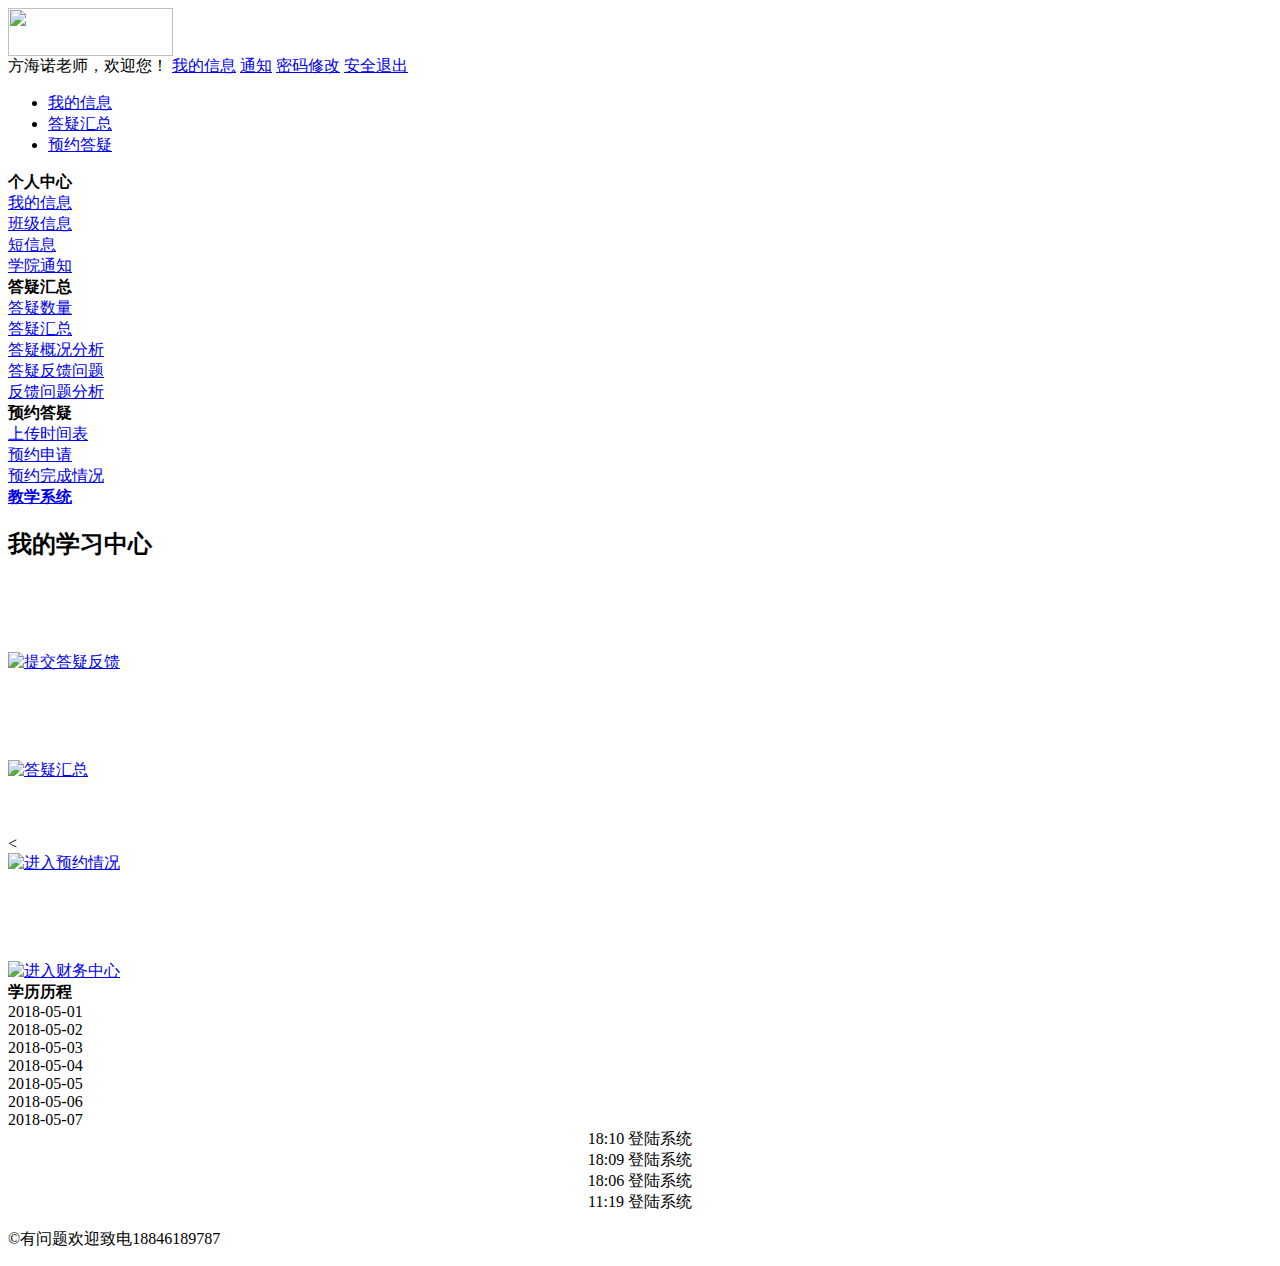
==== src/main/resources/templates/Index.html @ dba83425 "提交web端界面" ====
<!DOCTYPE html PUBLIC "-//W3C//DTD XHTML 1.0 Transitional//EN" "http://www.w3.org/TR/xhtml1/DTD/xhtml1-transitional.dtd">
<html xmlns="http://www.w3.org/1999/xhtml" xml:lang="en">
<head><meta http-equiv="Content-Type" content="text/html; charset=utf-8" /><title>
	哈尔滨华德学院学生预约答疑管理平台
</title><link href="Style/StudentStyle.css" rel="stylesheet" type="text/css" /><link href="Script/jBox/Skins/Blue/jbox.css" rel="stylesheet" type="text/css" /><link href="Style/ks.css" rel="stylesheet" type="text/css" />
    <script src="Script/jBox/jquery-1.4.2.min.js" type="text/javascript"></script>
    <script src="Script/jBox/jquery.jBox-2.3.min.js" type="text/javascript"></script>
    <script src="Script/jBox/i18n/jquery.jBox-zh-CN.js" type="text/javascript"></script>
    <script src="Script/Common.js" type="text/javascript"></script>
    <script src="Script/Data.js" type="text/javascript"></script>
    <script type="text/javascript">
        $().ready(function () {
            setStudMsgHeadTabCheck();
            showUnreadSysMsgCount();
        });

        //我的信息头部选项卡
        function setStudMsgHeadTabCheck() {
            var currentUrl = window.location.href;
            currentUrl = currentUrl.toLowerCase();
            var asmhm = "";
            $("#ulStudMsgHeadTab li").each(function () {
                asmhm = $(this).find('a').attr("href").toLowerCase();
                if (currentUrl.indexOf(asmhm) > 0) {
                    $(this).find('a').attr("class", "tab1");
                    return;
                }
            });
        }

        //显示未读系统信息
        function showUnreadSysMsgCount() {
            var unreadSysMsgCount = "0";
            if (Number(unreadSysMsgCount) > 0) {
                $("#unreadSysMsgCount").html("(" + unreadSysMsgCount + ")");
            }
        }

        //退出
        function loginOut() {
            if (confirm("确定退出吗？")) {
                StudentLogin.loginOut(function (data) {
                    if (data == "true") {
                        window.location = "/Login.aspx";
                    }
                    else {
                        jBox.alert("退出失败！", "提示", new { buttons: { "确定": true} });
                    }
                });
            }
        }
        //更改报考类别
        function changeCateory(thisObj, id) {
            var oldCateoryId = $("#cateoryId").val();
            var cateoryId = "";
            if (id != null) {
                cateoryId = id;
            }
            else {
                cateoryId = thisObj.val();
            }
            var studentId = $("#studentId").val();
            if (cateoryId.length <= 0) {
                jBox.tip("报考类别不能为空！");
                if (id == null) {
                    thisObj.val(oldCateoryId);
                }
            }
            else {
                studentInfo.changeStudentCateory(cateoryId, function (data) {
                    var result = $.parseJSON(data);
                    if ((String(result.ok) == "true")) {
                        window.location.href = "/Index.aspx";
                    }
                    else {
                        jBox.tip(result.message);
                    }
                });
            }
        }
    </script>
    
    <script src="Script/changeOption.js" type="text/javascript"></script>
    <script src="Script/rl.js" type="text/javascript"></script>
</head>
<body>



    <div class="banner">
        <div class="bgh">
            <div class="page">
                <div id="logo">
                    <a href="Index.html">
                        <img src="Images/Student/logo.gif" alt="" width="165" height="48" />
                    </a>
                </div>
                <div class="topxx">
                    
                    方海诺老师，欢迎您！ <a href="MyInfo/Index.html">我的信息</a> <a href="User/StudentInfor/systemMsge.html">
                        通知</a> <a href="User/Account/ChangePasswd.html">密码修改</a> <a onclick="loginOut()"
                            href="javascript:">安全退出</a>
                </div>
                <div class="blog_nav">
                    <ul>
                        <li><a href="Index.html">我的信息</a></li>
                        <li><a href="EducationCenter/Score.html">答疑汇总</a></li>
                        <li><a href="MyAccount/wdcw.html">预约答疑</a></li>
                    </ul>
                </div>
            </div>
        </div>
    </div>
    <div class="page">
        <div class="box mtop">
            <div class="leftbox">
                <div class="l_nav2">
                    <div class="ta1">
                        <strong>个人中心</strong>
                        <div class="leftbgbt">
                        </div>
                    </div>
                    <div class="cdlist">
                        <div>
                            <a href="MyInfo/Index.html">我的信息</a></div>
                        <div>
                            <a href="MyInfo/ClassInfo.html">班级信息 </a>
                        </div>
                        <div>
                            <a href="User/StudentInfor/Letter.html">短信息</a></div>
                        <div>
                            <a href="User/StudentInfor/systemMsge.html">学院通知</a></div>
                        
                    </div>
                    <div class="ta1">
                        <strong>答疑汇总</strong>
                        <div class="leftbgbt2">
                        </div>
                    </div>
                    <div class="cdlist">
                        <div>
                            <a href="EducationCenter/Application.html">答疑数量</a></div>
                        <div>
                            <a href="EducationCenter/Score.html">答疑汇总</a></div>
                        <div>
                            <a href="EducationCenter/Book.html">答疑概况分析</a></div>
							<div>
                            <a href="EducationCenter/Book.html">答疑反馈问题</a></div>
							<div>
                            <a href="EducationCenter/Book.html">反馈问题分析</a></div>
							
                            
                    </div>
                    <div class="ta1">
                        <strong>预约答疑</strong><div class="leftbgbt2">
                        </div>
                    </div>
                    <div class="cdlist">
                        <div>
                            <a href="OnlineTeaching/StudentMaterial.html">上传时间表</a></div>
                        <div>
                            <a href="OnlineTeaching/StudentStudyRecordList.html">预约申请</a></div>
							<div>
                            <a href="OnlineTeaching/StudentStudyRecordList.html">预约完成情况</a></div>
                    </div>
                   
                    
             <div class="ta1">
                        <a href="http://www.csgb.net/login.aspx?userLoginName=2014&userName=方海诺&professionId=F40C998A-D9AC-421F-99C9-C024C1DC53AD&flag=sm" target="_blank"><strong>教学系统</strong></a>
                        <div class="leftbgbt2">
                        </div>
                    </div>
                </div>
            </div>
            <div class="rightbox">
                
    <h2 class="mbx">
        我的学习中心&nbsp;&nbsp;&nbsp;&nbsp;</h2>

    <div class="dhbg">
        <div class="dh1" style="margin: 0 20px 15px 0;">
            <div class="dhwz">
            <br/><br/><br/><br/>
                <div class="btright">
                    <a href="User/StudentInfor/Letter.html">
                        <img src="images/Student/default/bt_bzr.jpg" alt="提交答疑反馈" width="121" height="25" /></a></div>
            </div>
        </div>
        <div class="dh2">
            <div class="dhwz">
               <br/><br/><br/><br/>
                <div class="btright">
                    <a href="EducationCenter/Application.html">
                        <img src="images/Student/default/bt_jw.jpg" alt="答疑汇总" width="121" height="25" /></a></div>
            </div>
        </div>
        <div class="dh3" style="margin: 0 27px 15px 0;">
            <div class="dhwz">
                <br/><br/><br/><<br/>
                <div class="btright">
                    <a href="http://sm.zk0731.com/User/ExamCenter/ExamPractice/ListExam.aspx?ptid=1">
                        <img src="images/Student/default/bt_ks.jpg" alt="进入预约情况" width="121" height="25" /></a></div>
            </div>
        </div>
        <div class="dh4">
            <div class="dhwz">             
				<br/><br/><br/><br/>
                <div class="btright">
                    <a href="MyAccount/wdcw.html">
                        <img src="images/Student/default/bt_cw.jpg" alt="进入财务中心" width="121" height="25" /></a></div>
            </div>
        </div>
    </div>

    <div class="xxlc">
        <strong class="lcbt">学历历程</strong>
    </div>
    <div class="lcbiao">
        <div class="lctime">
            2018-05-01</div>
        <div class="lctime">
            2018-05-02</div>
        <div class="lctime">
             2018-05-03</div>
        <div class="lctime2">
            2018-05-04</div>
        <div class="lctime">
             2018-05-05</div>
        <div class="lctime">
             2018-05-06</div>
        <div class="lctime">
             2018-05-07</div>
    </div>
    <div class="xxjl">
    
        <div align="center">
        <span>
            18:10 登陆系统
            
              <a></a>
             
              </span>
            </div>
           
           
        <div align="center">
        <span>
            18:09 登陆系统
            
              <a></a>
             
              </span>
            </div>
           
           
        <div align="center">
        <span>
            18:06 登陆系统
            
              <a></a>
             
              </span>
            </div>
           
           
        <div align="center">
        <span>
            11:19 登陆系统
            
              <a></a>
             
              </span>
            </div>
           
           
    </div>

            </div>
        </div>
        <div class="footer">
            <p>
                &copy;有问题欢迎致电18846189787</p>
        </div>
    </div>
	<div style="text-align:center;">
</div>
</body>
</html>
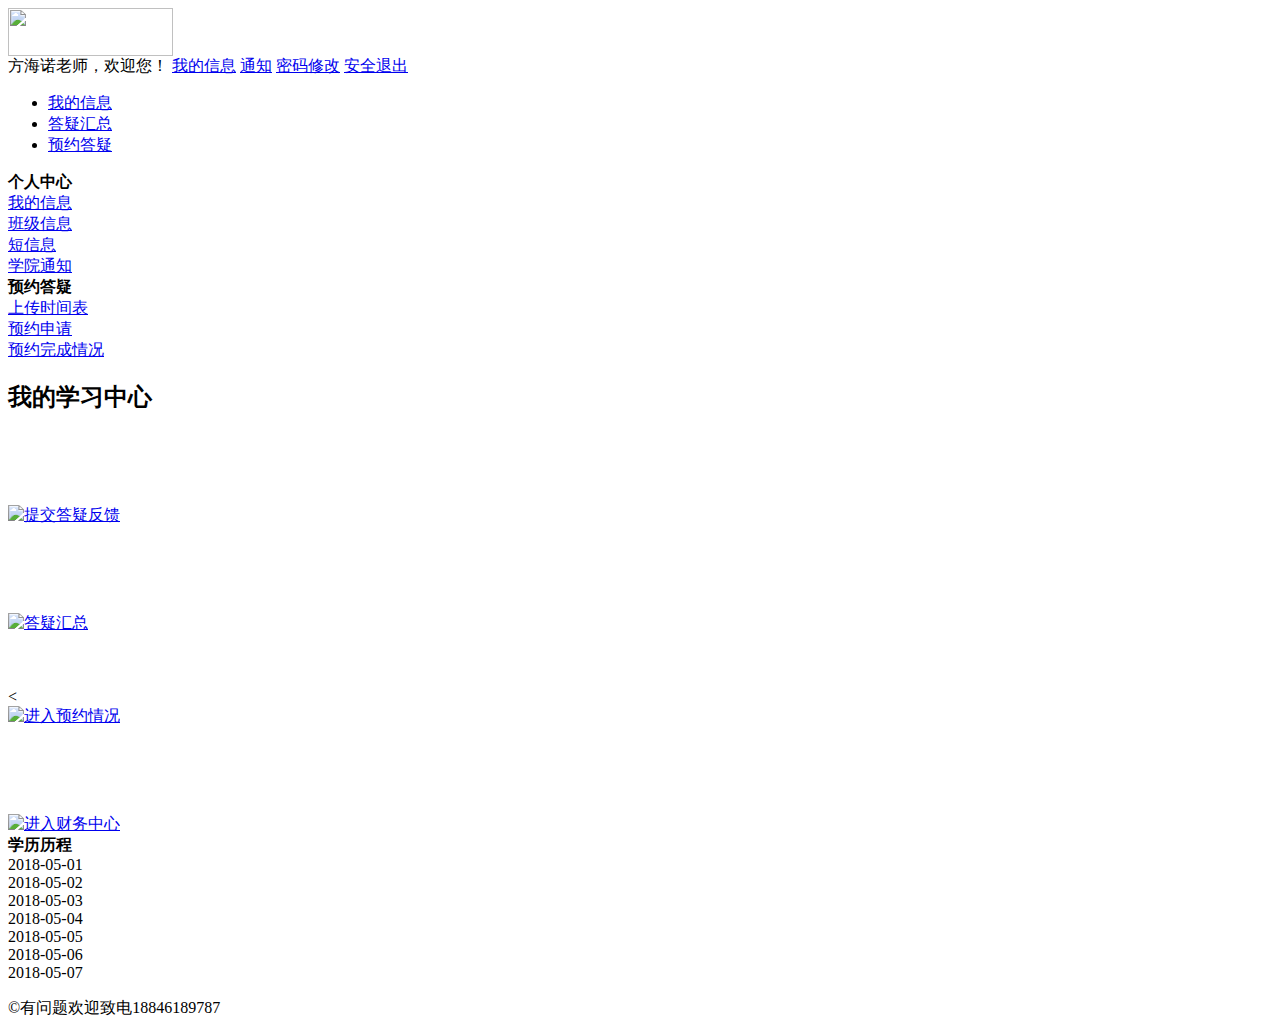
==== commit 5f63d18f: "修改项目页面及实现部分api" ====
--- a/src/main/resources/templates/Index.html
+++ b/src/main/resources/templates/Index.html
@@ -91,21 +91,21 @@
         <div class="bgh">
             <div class="page">
                 <div id="logo">
-                    <a href="Index.html">
+                    <a href="Index">
                         <img src="Images/Student/logo.gif" alt="" width="165" height="48" />
                     </a>
                 </div>
                 <div class="topxx">
                     
-                    方海诺老师，欢迎您！ <a href="MyInfo/Index.html">我的信息</a> <a href="User/StudentInfor/systemMsge.html">
-                        通知</a> <a href="User/Account/ChangePasswd.html">密码修改</a> <a onclick="loginOut()"
+                    方海诺老师，欢迎您！ <a href="MyInfo/Index">我的信息</a> <a href="User/StudentInfor/systemMsge">
+                        通知</a> <a href="User/Account/ChangePasswd">密码修改</a> <a onclick="loginOut()"
                             href="javascript:">安全退出</a>
                 </div>
                 <div class="blog_nav">
                     <ul>
-                        <li><a href="Index.html">我的信息</a></li>
-                        <li><a href="EducationCenter/Score.html">答疑汇总</a></li>
-                        <li><a href="MyAccount/wdcw.html">预约答疑</a></li>
+                        <li><a href="Index">我的信息</a></li>
+                        <li><a href="EducationCenter/Score">答疑汇总</a></li>
+                        <li><a href="MyAccount/wdcw">预约答疑</a></li>
                     </ul>
                 </div>
             </div>
@@ -122,54 +122,31 @@
                     </div>
                     <div class="cdlist">
                         <div>
-                            <a href="MyInfo/Index.html">我的信息</a></div>
-                        <div>
-                            <a href="MyInfo/ClassInfo.html">班级信息 </a>
+                            <a href="MyInfo/Index">我的信息</a></div>
+                        <div>
+                            <a href="MyInfo/ClassInfo">班级信息 </a>
                         </div>
                         <div>
-                            <a href="User/StudentInfor/Letter.html">短信息</a></div>
-                        <div>
-                            <a href="User/StudentInfor/systemMsge.html">学院通知</a></div>
-                        
-                    </div>
-                    <div class="ta1">
-                        <strong>答疑汇总</strong>
-                        <div class="leftbgbt2">
-                        </div>
-                    </div>
-                    <div class="cdlist">
-                        <div>
-                            <a href="EducationCenter/Application.html">答疑数量</a></div>
-                        <div>
-                            <a href="EducationCenter/Score.html">答疑汇总</a></div>
-                        <div>
-                            <a href="EducationCenter/Book.html">答疑概况分析</a></div>
-							<div>
-                            <a href="EducationCenter/Book.html">答疑反馈问题</a></div>
-							<div>
-                            <a href="EducationCenter/Book.html">反馈问题分析</a></div>
-							
-                            
-                    </div>
+                            <a href="User/StudentInfor/Letter">短信息</a></div>
+                        <div>
+                            <a href="User/StudentInfor/systemMsge">学院通知</a></div>
+
+                    </div>
+
                     <div class="ta1">
                         <strong>预约答疑</strong><div class="leftbgbt2">
                         </div>
                     </div>
                     <div class="cdlist">
                         <div>
-                            <a href="OnlineTeaching/StudentMaterial.html">上传时间表</a></div>
-                        <div>
-                            <a href="OnlineTeaching/StudentStudyRecordList.html">预约申请</a></div>
+                            <a href="OnlineTeaching/StudentMaterial">上传时间表</a></div>
+                        <div>
+                            <a href="OnlineTeaching/StudentStudyRecordList">预约申请</a></div>
 							<div>
-                            <a href="OnlineTeaching/StudentStudyRecordList.html">预约完成情况</a></div>
-                    </div>
-                   
-                    
-             <div class="ta1">
-                        <a href="http://www.csgb.net/login.aspx?userLoginName=2014&userName=方海诺&professionId=F40C998A-D9AC-421F-99C9-C024C1DC53AD&flag=sm" target="_blank"><strong>教学系统</strong></a>
-                        <div class="leftbgbt2">
-                        </div>
-                    </div>
+                            <a href="OnlineTeaching/OrderFinish">预约完成情况</a></div>
+                    </div>
+
+
                 </div>
             </div>
             <div class="rightbox">
@@ -182,7 +159,7 @@
             <div class="dhwz">
             <br/><br/><br/><br/>
                 <div class="btright">
-                    <a href="User/StudentInfor/Letter.html">
+                    <a href="User/StudentInfor/Letter">
                         <img src="images/Student/default/bt_bzr.jpg" alt="提交答疑反馈" width="121" height="25" /></a></div>
             </div>
         </div>
@@ -190,7 +167,7 @@
             <div class="dhwz">
                <br/><br/><br/><br/>
                 <div class="btright">
-                    <a href="EducationCenter/Application.html">
+                    <a href="EducationCenter/Application">
                         <img src="images/Student/default/bt_jw.jpg" alt="答疑汇总" width="121" height="25" /></a></div>
             </div>
         </div>
@@ -206,7 +183,7 @@
             <div class="dhwz">             
 				<br/><br/><br/><br/>
                 <div class="btright">
-                    <a href="MyAccount/wdcw.html">
+                    <a href="MyAccount/wdcw">
                         <img src="images/Student/default/bt_cw.jpg" alt="进入财务中心" width="121" height="25" /></a></div>
             </div>
         </div>
@@ -231,49 +208,7 @@
         <div class="lctime">
              2018-05-07</div>
     </div>
-    <div class="xxjl">
-    
-        <div align="center">
-        <span>
-            18:10 登陆系统
-            
-              <a></a>
-             
-              </span>
-            </div>
-           
-           
-        <div align="center">
-        <span>
-            18:09 登陆系统
-            
-              <a></a>
-             
-              </span>
-            </div>
-           
-           
-        <div align="center">
-        <span>
-            18:06 登陆系统
-            
-              <a></a>
-             
-              </span>
-            </div>
-           
-           
-        <div align="center">
-        <span>
-            11:19 登陆系统
-            
-              <a></a>
-             
-              </span>
-            </div>
-           
-           
-    </div>
+
 
             </div>
         </div>
